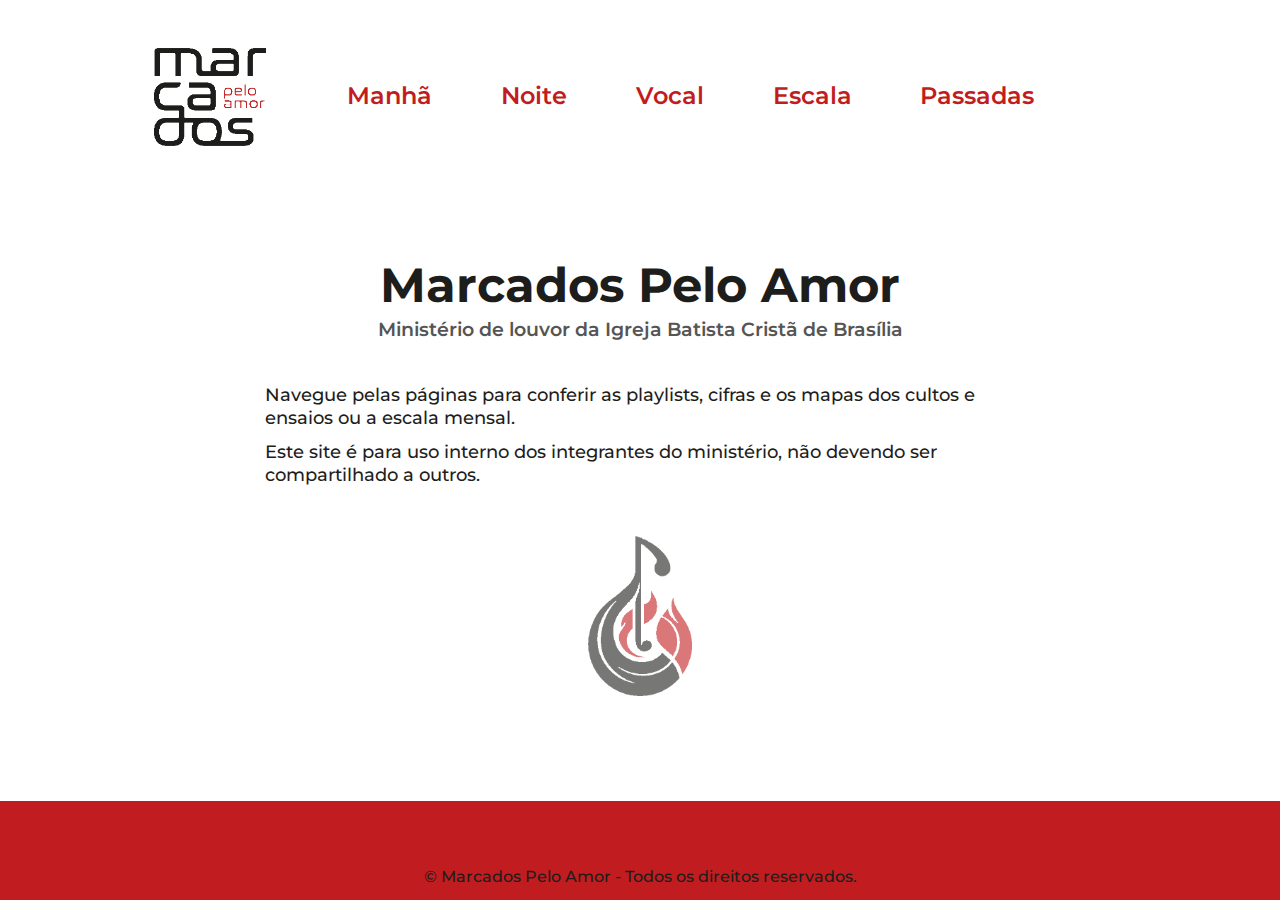
==== index.html @ 038d1326 "add files via upload" ====
<!DOCTYPE html>
<html lang="pt-br">
<head>
    <meta charset="UTF-8">
    <meta http-equiv="U-XA-Compatible" content="IE-edge">
    <meta name="viewport" content="width=device-width, initial-scale=1.0">
    <title>Marcados Pelo Amor</title>
    <link rel="shortcut icon" href="./assets/favicon.png" type="image/x-icon">
    <link rel="stylesheet" href="./styles/styles.css">
    <link rel="stylesheet" href="https://cdnjs.cloudflare.com/ajax/libs/font-awesome/6.4.0/css/all.min.css" integrity="sha512-iecdLmaskl7CVkqkXNQ/ZH/XLlvWZOJyj7Yy7tcenmpD1ypASozpmT/E0iPtmFIB46ZmdtAc9eNBvH0H/ZpiBw==" crossorigin="anonymous" referrerpolicy="no-referrer" />
</head>
<body>
    <header class="cabecalho">
        <div class="cabecalho__conteudo">
            <a class="cabecalho__conteudo__logo" href="index.html">
                <img class="cabecalho__conteudo__logo" src="./assets/logo-escrito-mma-black&red.png" alt="Logo MMA">
            </a>
            <nav class="cabecalho__conteudo__nav">
                <a class="cabecalho__conteudo__nav__links" href="manha.html">Manhã</a>
                <a class="cabecalho__conteudo__nav__links" href="noite.html">Noite</a>
                <a class="cabecalho__conteudo__nav__links" href="vocal.html">Vocal</a>
                <a class="cabecalho__conteudo__nav__links" href="escala.html">Escala</a>
                <a class="cabecalho__conteudo__nav__links" href="passadas.html">Passadas</a>
            </nav>
        </div>
    </header>
    <main class="conteudo">
        <section class="conteudo__apresentacao">
            <h1 class="conteudo__apresentacao__titulo">Marcados Pelo Amor</p>
            <h2 class="conteudo__apresentacao__subtitulo">Ministério de louvor da Igreja Batista Cristã de Brasília</h2>
            <p class="conteudo__apresentacao__texto">Navegue pelas páginas para conferir as playlists, cifras e os mapas dos cultos e ensaios ou a escala mensal.</p>
            <p class="conteudo__apresentacao__texto">Este site é para uso interno dos integrantes do ministério, não devendo ser compartilhado a outros.</p>
        </section>
        <img class="conteudo__logo-footer" src="./assets/logo-desenho-mma-black&red.png" alt="Logo MMA">
    </main>
    <footer class="rodape">
        <section class="rodape__redes-container">
            <a class="rodape__link-redes" href="https://www.instagram.com/ministeriomarcadospeloamor" target="_blank">
                <i class="fa-brands fa-instagram"></i>            
            </a>
            <a class="rodape__link-redes" href="https://www.facebook.com/ministeriomarcadospeloamor" target="_blank">
                <i class="fa-brands fa-facebook"></i>
            </a>
        </section>
        <p class="rodape__texto">© Marcados Pelo Amor - Todos os direitos reservados.</p>
    </footer>
</body>
</html>
---- styles/styles.css ----
@import url("styles/header.css");
@import url('https://fonts.googleapis.com/css2?family=Montserrat:wght@500;600;700&display=swap');

:root {
    --cor-primaria: white;
    --cor-secundaria: rgba(29, 29, 27, 1);
    --cor-terciaria: rgba(193, 29, 32, 1);
    --cor-hover: rgba(244, 244, 244, 1);
    
    --fonte-primaria: 'Montserrat', sans-serif;
}

* {
    margin: 0;
    padding: 0;
}


html {
    box-sizing: border-box;
}


body {
    display: flex;
    flex-direction: column;
    align-items: center;
    box-sizing: border-box;
    min-height: 100vh;
    background-color: var(--cor-primaria);
    color: var(--cor-secundaria);
}


.cabecalho {
    display: flex;
    box-sizing: border-box;
    align-items: center;
    justify-content: center;
    width: 100vw;
}

.cabecalho__conteudo {
    display: flex;
    align-items: center;
    box-sizing: border-box;
    padding-left: calc((100% - 750px) / 2 - 12.1rem);
    padding-right: auto;
    width: 100%;
    gap: 5.1rem;
}

.cabecalho__conteudo__logo {
    width: 7rem;
    padding: 1.5rem 0 1.3rem 0;
}

.cabecalho__conteudo__nav {
    display: flex;
    align-items: center;
    justify-content: start;
    align-self: center;
    gap: 4.3rem;
}

.cabecalho__conteudo__nav__links__ativo {
    font-family: var(--fonte-primaria);
    font-weight: 700;
    font-size: 1.65rem;
    color: var(--cor-terciaria);
    text-decoration: none;
}

.cabecalho__conteudo__nav__links {
    font-family: var(--fonte-primaria);
    font-weight: 600;
    font-size: 1.5rem;
    color: var(--cor-terciaria);
    text-decoration: none;
}


.conteudo {
    display: flex;
    flex-direction: column;
    align-items: center;
    justify-content: center;
    padding: 4rem 0 3.3rem 0;
    width: 100vw;
    gap: 2.8rem;
}

.conteudo__apresentacao {
    display: flex;
    flex-direction: column;
    align-items: center;
    width: 750px;
}

.conteudo__apresentacao__titulo {
    font-family: var(--fonte-primaria);
    font-weight: 700;
    font-size: 3rem;
    text-align: center;
    color: var(--cor-secundaria);
    padding-bottom: 0.2rem;
}

.conteudo__apresentacao__subtitulo {
    font-family: var(--fonte-primaria);
    font-weight: 600;
    font-size: 1.2rem;
    text-align: center;
    color: rgba(85, 85, 85, 1);
    padding-bottom: 1.9rem;
}

.conteudo__apresentacao__texto {
    font-family: var(--fonte-primaria);
    font-weight: 500;
    font-size: 1.15rem;
    color: var(--cor-secundaria);
    padding-top: 0.7rem;
}

.conteudo__logo-footer {
    height: 10rem;
    padding-top: 0.3rem;
    filter: opacity(60%);
}


.rodape {
    display: flex;
    flex-direction: column;
    align-items: center;
    justify-content: center;
    background-color: var(--cor-terciaria);
    width: 100vw;
    margin-top: auto;
}

.rodape__redes-container {
    display: flex;
    padding: 1.3rem 0 0.8rem 0;
    height: 2rem;
    gap: 1.3rem;
}

.fa-brands {
    font-size: 2rem;
    color: var(--cor-secundaria);
}

.rodape__texto {
    text-align: center;
    font-family: var(--fonte-primaria);
    font-weight: 500;
    font-size: 1rem;
    padding: 0 0.9rem 0.9rem 0.9rem;
    color: var(--cor-secundaria);
}


@media (max-width: 1490px) {
    .cabecalho__conteudo {
        padding-left: 12%;
    }
}

@media (max-width: 1130px) {
    .cabecalho__conteudo {
        justify-content: center;
        padding-left: 0;
        padding-right: 0;
    }
}

@media (max-width: 1025px) {
    .cabecalho__conteudo {
        flex-direction: column;
        align-items: center;
        padding: 0 7%;
        gap: 0;
    }

    .cabecalho__conteudo__logo {
        padding: 1.5rem 0 1.25rem 0;
    }
}

@media (max-width: 880px) {
    .cabecalho__conteudo__logo {
        padding: 1.5rem 0 1.2rem 0;
    }

    .conteudo__apresentacao {
        width: calc(100vw - 15%);
    }
}

@media (max-width: 760px) {
    .cabecalho__conteudo__logo {
        padding: 1.5rem 0 1.15rem 0;
    }

    .cabecalho__conteudo__nav {
        flex-wrap: wrap;
        justify-content: center;
        row-gap: 2rem;
    }
}

@media (max-width: 634px) {
    .cabecalho__conteudo__logo {
        padding: 1.5rem 0 1.1rem 0;
    }

    .conteudo__apresentacao__titulo {
        font-size: 2.8rem;
    }

    .conteudo__apresentacao__subtitulo {
        font-size: 1.15rem;
        padding-bottom: 1.4rem;
    }

    .conteudo__apresentacao__texto {
        font-size: 1.1rem;
    }
}

@media (max-width: 592px) {
    .cabecalho__conteudo__nav {
        gap: 2.8rem;
        row-gap: 1.8rem;
    }

    .conteudo {
        padding: 5rem 0 3.3rem 0;
    }
}

@media (max-width: 572px) {
    .conteudo__apresentacao__titulo {
        font-size: 2.7rem;
    }
    
    .conteudo__apresentacao__texto {
        font-size: 1.08rem;
    }
}

@media (max-width: 552px) {
    .conteudo__apresentacao__titulo {
        font-size: 2.6rem;
    }
}

@media (max-width: 532px) {
    .cabecalho__conteudo__logo {
        padding: 1.5rem 0 1.05rem 0;
    }

    .conteudo__apresentacao__titulo {
        font-size: 2.5rem;
    }

    .conteudo__apresentacao__subtitulo {
        font-size: 1.12rem;
    }
        
    .conteudo__apresentacao__texto {
        font-size: 1.06rem;
    }
}

@media (max-width: 511px) {
    .conteudo__apresentacao__titulo {
        font-size: 2.4rem;
    }
}

@media (max-width: 491px) {
    .conteudo__apresentacao__titulo {
        font-size: 2.3rem;
    }
    
    .conteudo__apresentacao__texto {
        font-size: 1.05rem;
    }
}

@media (max-width: 470px) {
    .conteudo__apresentacao__titulo {
        font-size: 2.2rem;
    }
    
    .conteudo__apresentacao__subtitulo {
        font-size: 1.1rem;
        padding-bottom: 1.2rem;
    }
        
    .conteudo__apresentacao__texto {
        font-size: 1.04rem;
    }
}

@media (max-width: 460px) {
    .conteudo {
        padding: 4rem 0 3.3rem 0;
    }
}

@media (max-width: 440px) {
    .conteudo__links__texto {
        font-size: 2.2rem;
    }
}

@media (max-width: 380px) {
    .cabecalho__conteudo__logo {
        padding: 1.5rem 0 1rem 0;
    }

    .cabecalho__conteudo__nav {
        row-gap: 1.8rem;
    }

    .conteudo__links__texto {
        font-size: 2.2rem;
    }

    .conteudo__links__nav__botao {
        font-size: 1.6rem;
    }

    .conteudo__links__nav__botao__img {
        width: 2.2rem;
    }
}

@media (max-width: 350px) {
    .cabecalho__conteudo__nav {
        row-gap: 1.2rem;
    }

    .conteudo {
        padding: 3rem 0 3.3rem 0;
    }

    .conteudo__links__nav__botao {
        font-size: 1.5rem;
    }
}

@media (max-width: 335px) {
    .conteudo__links__nav__botao {
        font-size: 1.4rem;
    }

    .conteudo__links__nav__botao__img {
        width: 2.1rem;
    }
}

@media (max-width: 305px) {
    .cabecalho__conteudo__nav {
        gap: 2.7rem;
        row-gap: 1.2rem;
    }

    .conteudo__links__nav__botao {
        font-size: 1.3rem;
    }

    .conteudo__links__nav__botao__img {
        width: 2rem;
    }
}
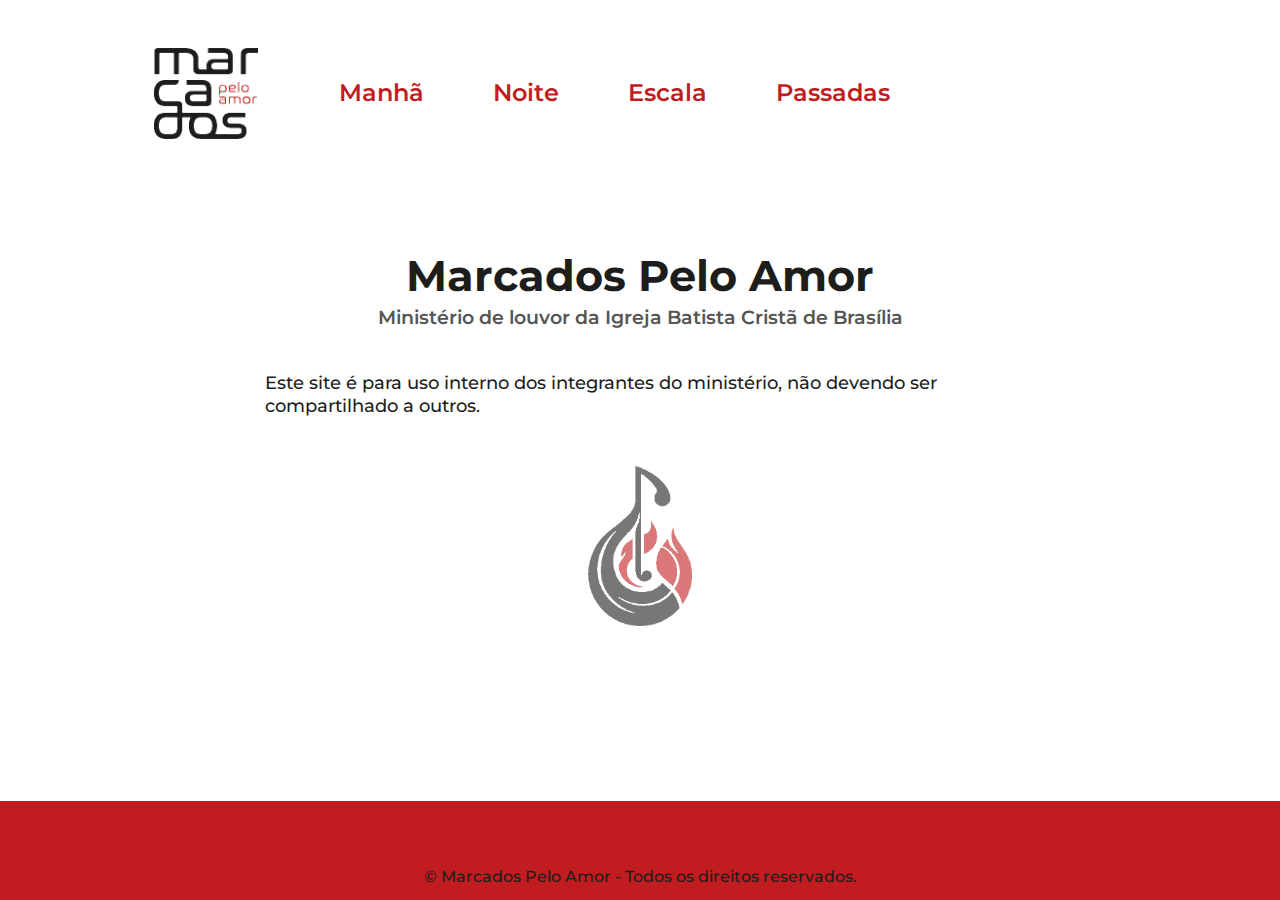
==== commit 75b0e882: "content update" ====
--- a/index.html
+++ b/index.html
@@ -6,6 +6,7 @@
     <meta name="viewport" content="width=device-width, initial-scale=1.0">
     <title>Marcados Pelo Amor</title>
     <link rel="shortcut icon" href="./assets/favicon.png" type="image/x-icon">
+    <link rel="apple-touch-icon" sizes="583x583" href="./assets/apple-touch-icon.png" type="image/png">
     <link rel="stylesheet" href="./styles/styles.css">
     <link rel="stylesheet" href="https://cdnjs.cloudflare.com/ajax/libs/font-awesome/6.4.0/css/all.min.css" integrity="sha512-iecdLmaskl7CVkqkXNQ/ZH/XLlvWZOJyj7Yy7tcenmpD1ypASozpmT/E0iPtmFIB46ZmdtAc9eNBvH0H/ZpiBw==" crossorigin="anonymous" referrerpolicy="no-referrer" />
 </head>
@@ -18,7 +19,7 @@
             <nav class="cabecalho__conteudo__nav">
                 <a class="cabecalho__conteudo__nav__links" href="manha.html">Manhã</a>
                 <a class="cabecalho__conteudo__nav__links" href="noite.html">Noite</a>
-                <a class="cabecalho__conteudo__nav__links" href="vocal.html">Vocal</a>
+                <!-- <a class="cabecalho__conteudo__nav__links" href="vocal.html">Vocal</a> -->
                 <a class="cabecalho__conteudo__nav__links" href="escala.html">Escala</a>
                 <a class="cabecalho__conteudo__nav__links" href="passadas.html">Passadas</a>
             </nav>
@@ -28,7 +29,7 @@
         <section class="conteudo__apresentacao">
             <h1 class="conteudo__apresentacao__titulo">Marcados Pelo Amor</p>
             <h2 class="conteudo__apresentacao__subtitulo">Ministério de louvor da Igreja Batista Cristã de Brasília</h2>
-            <p class="conteudo__apresentacao__texto">Navegue pelas páginas para conferir as playlists, cifras e os mapas dos cultos e ensaios ou a escala mensal.</p>
+            <!-- <p class="conteudo__apresentacao__texto">Navegue pelas páginas para conferir as playlists, cifras e os mapas dos cultos e ensaios ou a escala mensal.</p> -->
             <p class="conteudo__apresentacao__texto">Este site é para uso interno dos integrantes do ministério, não devendo ser compartilhado a outros.</p>
         </section>
         <img class="conteudo__logo-footer" src="./assets/logo-desenho-mma-black&red.png" alt="Logo MMA">
--- a/styles/styles.css
+++ b/styles/styles.css
@@ -51,7 +51,7 @@
 }
 
 .cabecalho__conteudo__logo {
-    width: 7rem;
+    width: 6.5rem;
     padding: 1.5rem 0 1.3rem 0;
 }
 
@@ -100,7 +100,7 @@
 .conteudo__apresentacao__titulo {
     font-family: var(--fonte-primaria);
     font-weight: 700;
-    font-size: 3rem;
+    font-size: 2.7rem;
     text-align: center;
     color: var(--cor-secundaria);
     padding-bottom: 0.2rem;
@@ -217,7 +217,7 @@
     }
 
     .conteudo__apresentacao__titulo {
-        font-size: 2.8rem;
+        font-size: 2.52rem;
     }
 
     .conteudo__apresentacao__subtitulo {
@@ -243,7 +243,7 @@
 
 @media (max-width: 572px) {
     .conteudo__apresentacao__titulo {
-        font-size: 2.7rem;
+        font-size: 2.43rem;
     }
     
     .conteudo__apresentacao__texto {
@@ -251,21 +251,12 @@
     }
 }
 
-@media (max-width: 552px) {
-    .conteudo__apresentacao__titulo {
-        font-size: 2.6rem;
-    }
-}
-
 @media (max-width: 532px) {
     .cabecalho__conteudo__logo {
         padding: 1.5rem 0 1.05rem 0;
     }
 
-    .conteudo__apresentacao__titulo {
-        font-size: 2.5rem;
-    }
-
+    
     .conteudo__apresentacao__subtitulo {
         font-size: 1.12rem;
     }
